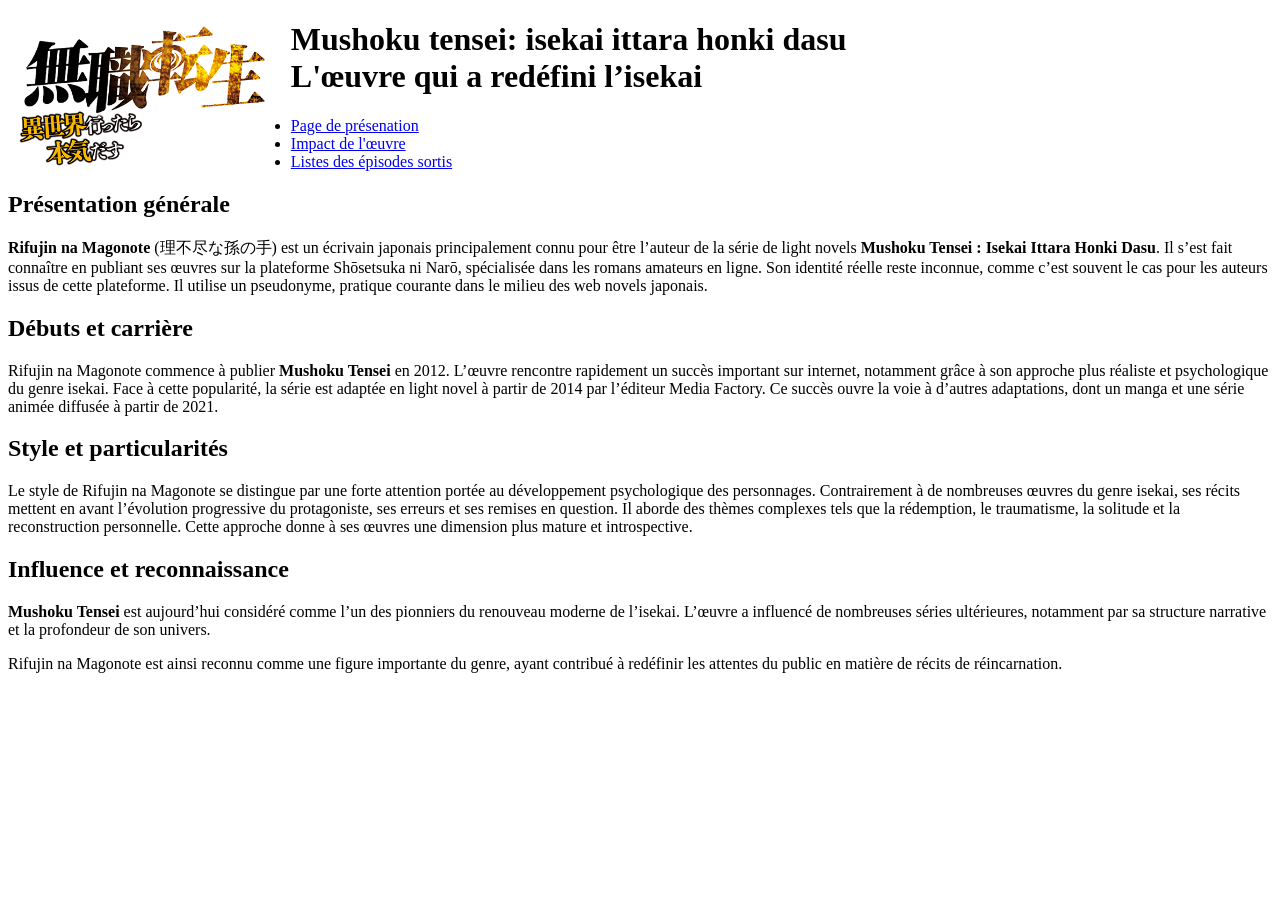
==== Autre pages/Biographie.html @ d4a98052 "Remove unnecessary whitespace and redundant paragraph from Biographie.html for improved readability" ====
<!DOCTYPE html>
<html lang="fr">
<head>
    <title>Mushoku Tensei: Isekai Ittara Honki Dasu</title>
	<link rel="stylesheet" href="../Css/style3.css">
</head>
<body>
    <header>
    <script src="Js/Jscripts.js"></script>
    <img src="../Image/Mushoku_Tensei_Logo_(japonais).png" 
         style="float: left; width: 20%; height: auto; margin-left: 10px; margin-right: 20px;">
        <h1 class="titre">Mushoku tensei: isekai ittara honki dasu
        <br>L'œuvre qui a redéfini l’isekai</h1>
    <nav>
        <ul class="Autre_page">
            <li><a href="../index.html">Page de présenation</a></li>
            <li><a href="Impact.html">Impact de l'œuvre</a></li>
            <li><a href="Episode.html">Listes des épisodes sortis</a></li>
        </ul>
    </nav>
</header>
<section>
    <h2>Présentation générale</h2>
    <p>
        <strong>Rifujin na Magonote</strong> (理不尽な孫の手) est un écrivain japonais principalement connu pour être 
        l’auteur de la série de light novels <strong>Mushoku Tensei : Isekai Ittara Honki Dasu</strong>. 
        Il s’est fait connaître en publiant ses œuvres sur la plateforme Shōsetsuka ni Narō, 
        spécialisée dans les romans amateurs en ligne.
        Son identité réelle reste inconnue, comme c’est souvent le cas pour les auteurs issus de cette plateforme. 
        Il utilise un pseudonyme, pratique courante dans le milieu des web novels japonais.
    </p>

    <h2>Débuts et carrière</h2>
    <p>
        Rifujin na Magonote commence à publier <strong>Mushoku Tensei</strong> en 2012. 
        L’œuvre rencontre rapidement un succès important sur internet, notamment grâce à son approche 
        plus réaliste et psychologique du genre isekai.
        Face à cette popularité, la série est adaptée en light novel à partir de 2014 par l’éditeur Media Factory. 
        Ce succès ouvre la voie à d’autres adaptations, dont un manga et une série animée diffusée à partir de 2021.
    </p>

    <h2>Style et particularités</h2>
    <p>
        Le style de Rifujin na Magonote se distingue par une forte attention portée au développement psychologique 
        des personnages. Contrairement à de nombreuses œuvres du genre isekai, ses récits mettent en avant 
        l’évolution progressive du protagoniste, ses erreurs et ses remises en question.
        Il aborde des thèmes complexes tels que la rédemption, le traumatisme, la solitude et la reconstruction personnelle. 
        Cette approche donne à ses œuvres une dimension plus mature et introspective.
    </p>

    <h2>Influence et reconnaissance</h2>
    <p>
        <strong>Mushoku Tensei</strong> est aujourd’hui considéré comme l’un des pionniers du renouveau moderne de l’isekai. 
        L’œuvre a influencé de nombreuses séries ultérieures, notamment par sa structure narrative 
        et la profondeur de son univers.
    </p>

    <p>
        Rifujin na Magonote est ainsi reconnu comme une figure importante du genre, ayant contribué à 
        redéfinir les attentes du public en matière de récits de réincarnation.
    </p>
  
</section>
</body>
</html>
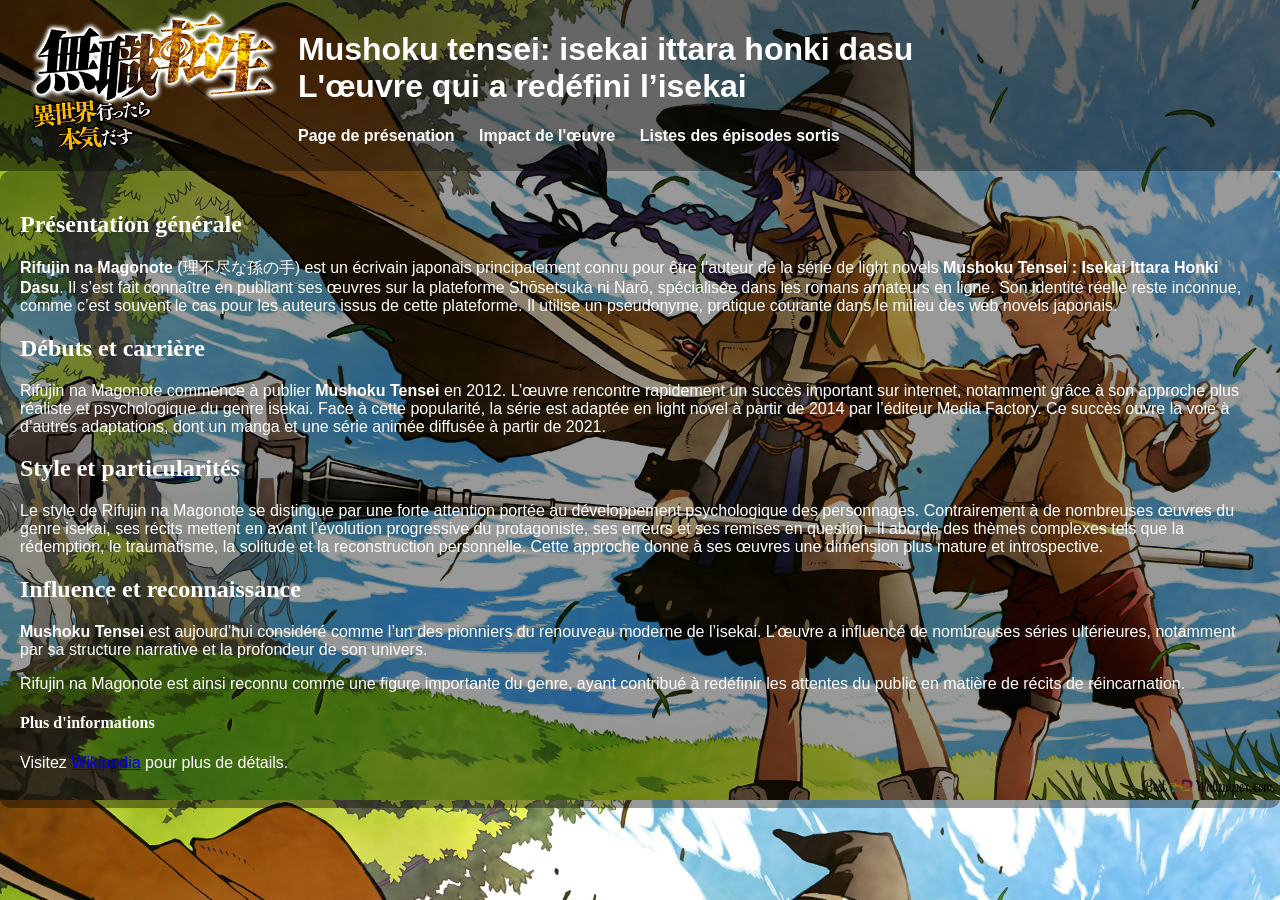
==== commit d570ce91: "adapttion de la taille des video" ====
--- a/Autre pages/Biographie.html
+++ b/Autre pages/Biographie.html
@@ -59,7 +59,9 @@
         Rifujin na Magonote est ainsi reconnu comme une figure importante du genre, ayant contribué à 
         redéfinir les attentes du public en matière de récits de réincarnation.
     </p>
-  
+<h4>Plus d'informations</h4>
+        <p>Visitez <a href="https://fr.wikipedia.org/wiki/Mushoku_Tensei:_Isekai_Ittara_Honki_Dasu" target="_blank">Wikipedia</a> pour plus de détails.</p>
+
 </section>
 </body>
 </html>
--- a/Css/style3.css
+++ b/Css/style3.css
@@ -0,0 +1,266 @@
+html{     
+	background-image: url("../Image/mushoku-tensei6.jpg");
+	background-size: contain;
+	background-repeat: repeat;
+	background-position: top;
+	}
+
+body {
+    font-family: 'Georgia', sans-serif;
+    color: white;
+    margin: 0;
+    padding: 0;
+
+}
+
+.titre {
+    text-align: left;
+}
+.Autre_page {
+    text-align: justify;
+}
+
+header {
+    background-color: rgba(0, 0, 0, 0.6);
+    overflow: hidden;       /* permet de contenir les éléments flottants */
+    padding: 10px 20px;     /* padding top/bottom et left/right */
+    position: relative;     /* pour positionner éventuellement des éléments absolus */
+}
+
+
+nav ul {
+    list-style-type: none;
+    padding: 0;
+}
+nav ul li {
+    display: inline;
+    margin-right: 20px;
+}
+
+nav ul li a {
+    color: white;
+    text-decoration: none;
+    font-weight: bold;
+}
+
+section {
+    padding: 20px;
+    background-color: rgba(0, 0, 0, 0.4);
+    margin: top 0;
+    border-radius: 10px;
+}
+h2, h3, h4 {
+    font-family: 'Georgia', serif;
+}
+
+ul, ol {
+    padding-left: 20px;
+}
+
+table {
+    width: 100%;
+    border-collapse: collapse;
+    margin-top: 20px;
+}
+
+table, th, td {
+    border: 1px solid white;
+}
+
+th, td {
+    padding: 10px;
+    text-align: center;
+}
+.video-container {
+    position: relative;
+    width: 100%;
+    height: 0;
+    padding-bottom: 58.125%;
+    overflow: hidden;
+    display: inline-block;
+  }
+  
+  .video-container iframe {
+    position: absolute;
+    top: 0;
+    left: 0;
+    width: 100%;
+    height: 100%;
+  }
+  
+  
+
+/* état initial */
+.hidden {
+    opacity: 0;
+    transform: translateY(30px);
+    transition: all 0.6s ease;
+}
+
+/* visible */
+.visible {
+    opacity: 1;
+    transform: translateY(0);
+}
+
+/* images = effet zoom léger */
+img.hidden {
+    transform: scale(0.95);
+}
+
+img.visible {
+    transform: scale(1);
+}
+
+/* table plus lente */
+table.hidden {
+    transform: scale(0.9);
+    transition: all 0.8s ease;
+}
+
+/* hover pour rendre vivant sans casser le cerveau */
+img:hover {
+    transform: scale(1.03);
+    transition: transform 0.3s ease;
+}
+
+nav ul li a:hover {
+    color: #ffd700;
+    transition: color 0.2s ease;
+}
+
+/* iframe responsive déjà ok mais petit polish */
+iframe {
+    border-radius: 10px;
+}
+
+/* correction bug CSS */
+section {
+    padding: 20px;
+    background-color: rgba(0, 0, 0, 0.4);
+    margin-top: 0; /* correction de ton "margin: top 0;" qui ne sert à rien */
+    border-radius: 10px;
+}
+
+
+/* ========================= */
+/* Animation de base (scroll) */
+/* ========================= */
+
+.hidden {
+    opacity: 0;
+    transform: translateY(30px);
+    transition: all 0.6s ease;
+}
+
+.visible {
+    opacity: 1;
+    transform: translateY(0);
+}
+
+/* ========================= */
+/* Effet underline animé (HubSpot style) */
+/* ========================= */
+
+nav ul li a {
+    position: relative;
+    text-decoration: none;
+}
+
+nav ul li a::after {
+    content: "";
+    position: absolute;
+    width: 0%;
+    height: 2px;
+    left: 0;
+    bottom: -3px;
+    background-color: #ffd700;
+    transition: width 0.3s ease;
+}
+
+nav ul li a:hover::after {
+    width: 100%;
+}
+
+/* ========================= */
+/* Hover bouton / lien */
+/* ========================= */
+
+a {
+    transition: color 0.3s ease;
+}
+
+a:hover {
+    color: #ffd700;
+}
+
+/* ========================= */
+/* Effet carte (section dynamique) */
+/* ========================= */
+
+section {
+    transition: transform 0.3s ease, box-shadow 0.3s ease;
+}
+
+section:hover {
+    transform: translateY(-5px);
+    box-shadow: 0 10px 25px rgba(0,0,0,0.5);
+}
+
+/* ========================= */
+/* Image hover amélioré */
+/* ========================= */
+
+img {
+    transition: transform 0.4s ease, filter 0.4s ease;
+    border-radius: 10px;
+}
+
+img:hover {
+    transform: scale(1.05);
+    filter: brightness(1.1);
+}
+
+/* ========================= */
+/* Effet pulse léger (important seulement) */
+/* ========================= */
+
+@keyframes pulse {
+    0% { transform: scale(1); }
+    50% { transform: scale(1.03); }
+    100% { transform: scale(1); }
+}
+
+h1 {
+    animation: pulse 3s infinite;
+}
+
+/* ========================= */
+/* Tableau plus propre */
+/* ========================= */
+
+table {
+    transition: transform 0.4s ease;
+}
+
+table:hover {
+    transform: scale(1.02);
+}
+
+/* ========================= */
+/* Scroll smooth global */
+/* ========================= */
+
+html {
+    scroll-behavior: smooth;
+}
+.hidden {
+    opacity: 0;
+    transform: translateY(30px);
+    transition: all 0.6s ease;
+}
+
+.visible {
+    opacity: 1;
+    transform: translateY(0);
+}
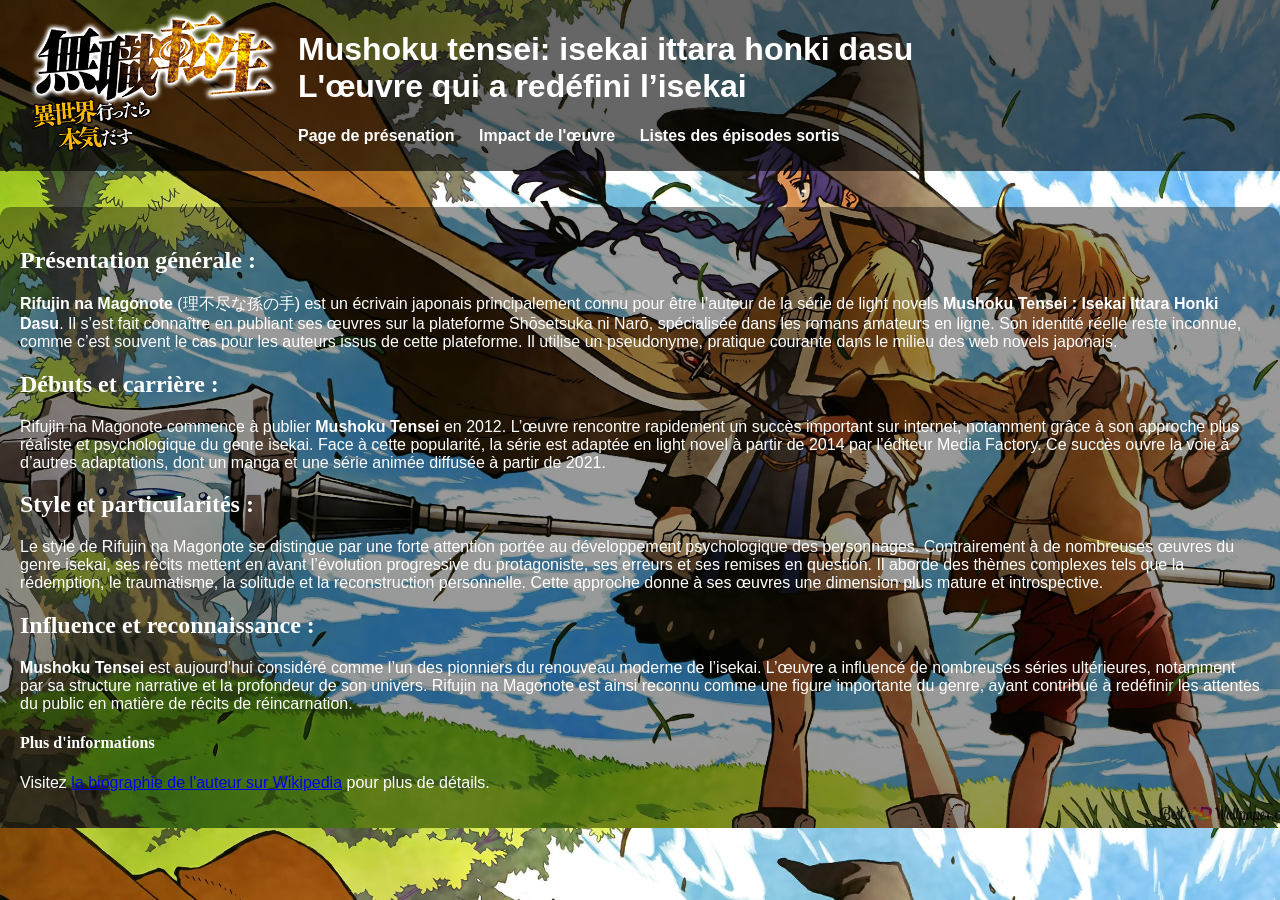
==== commit c4e34a0f: "modification des animation." ====
--- a/Autre pages/Biographie.html
+++ b/Autre pages/Biographie.html
@@ -19,8 +19,10 @@
         </ul>
     </nav>
 </header>
+<br>
+<br>
 <section>
-    <h2>Présentation générale</h2>
+    <h2>Présentation générale :</h2>
     <p>
         <strong>Rifujin na Magonote</strong> (理不尽な孫の手) est un écrivain japonais principalement connu pour être 
         l’auteur de la série de light novels <strong>Mushoku Tensei : Isekai Ittara Honki Dasu</strong>. 
@@ -30,7 +32,7 @@
         Il utilise un pseudonyme, pratique courante dans le milieu des web novels japonais.
     </p>
 
-    <h2>Débuts et carrière</h2>
+    <h2>Débuts et carrière :</h2>
     <p>
         Rifujin na Magonote commence à publier <strong>Mushoku Tensei</strong> en 2012. 
         L’œuvre rencontre rapidement un succès important sur internet, notamment grâce à son approche 
@@ -39,7 +41,7 @@
         Ce succès ouvre la voie à d’autres adaptations, dont un manga et une série animée diffusée à partir de 2021.
     </p>
 
-    <h2>Style et particularités</h2>
+    <h2>Style et particularités :</h2>
     <p>
         Le style de Rifujin na Magonote se distingue par une forte attention portée au développement psychologique 
         des personnages. Contrairement à de nombreuses œuvres du genre isekai, ses récits mettent en avant 
@@ -48,19 +50,16 @@
         Cette approche donne à ses œuvres une dimension plus mature et introspective.
     </p>
 
-    <h2>Influence et reconnaissance</h2>
+    <h2>Influence et reconnaissance :</h2>
     <p>
         <strong>Mushoku Tensei</strong> est aujourd’hui considéré comme l’un des pionniers du renouveau moderne de l’isekai. 
         L’œuvre a influencé de nombreuses séries ultérieures, notamment par sa structure narrative 
         et la profondeur de son univers.
-    </p>
-
-    <p>
         Rifujin na Magonote est ainsi reconnu comme une figure importante du genre, ayant contribué à 
         redéfinir les attentes du public en matière de récits de réincarnation.
     </p>
 <h4>Plus d'informations</h4>
-        <p>Visitez <a href="https://fr.wikipedia.org/wiki/Mushoku_Tensei:_Isekai_Ittara_Honki_Dasu" target="_blank">Wikipedia</a> pour plus de détails.</p>
+        <p>Visitez <a href="https://en.wikipedia.org/wiki/Rifujin_na_Magonote" target="_blank"> la biographie de l'auteur sur Wikipedia</a> pour plus de détails.</p>
 
 </section>
 </body>
--- a/Css/style3.css
+++ b/Css/style3.css
@@ -1,6 +1,6 @@
 html{     
 	background-image: url("../Image/mushoku-tensei6.jpg");
-	background-size: contain;
+	background-size: cover;
 	background-repeat: repeat;
 	background-position: top;
 	}
@@ -203,7 +203,7 @@
 }
 
 section:hover {
-    transform: translateY(-5px);
+    transform: translateY(-40px);
     box-shadow: 0 10px 25px rgba(0,0,0,0.5);
 }
 
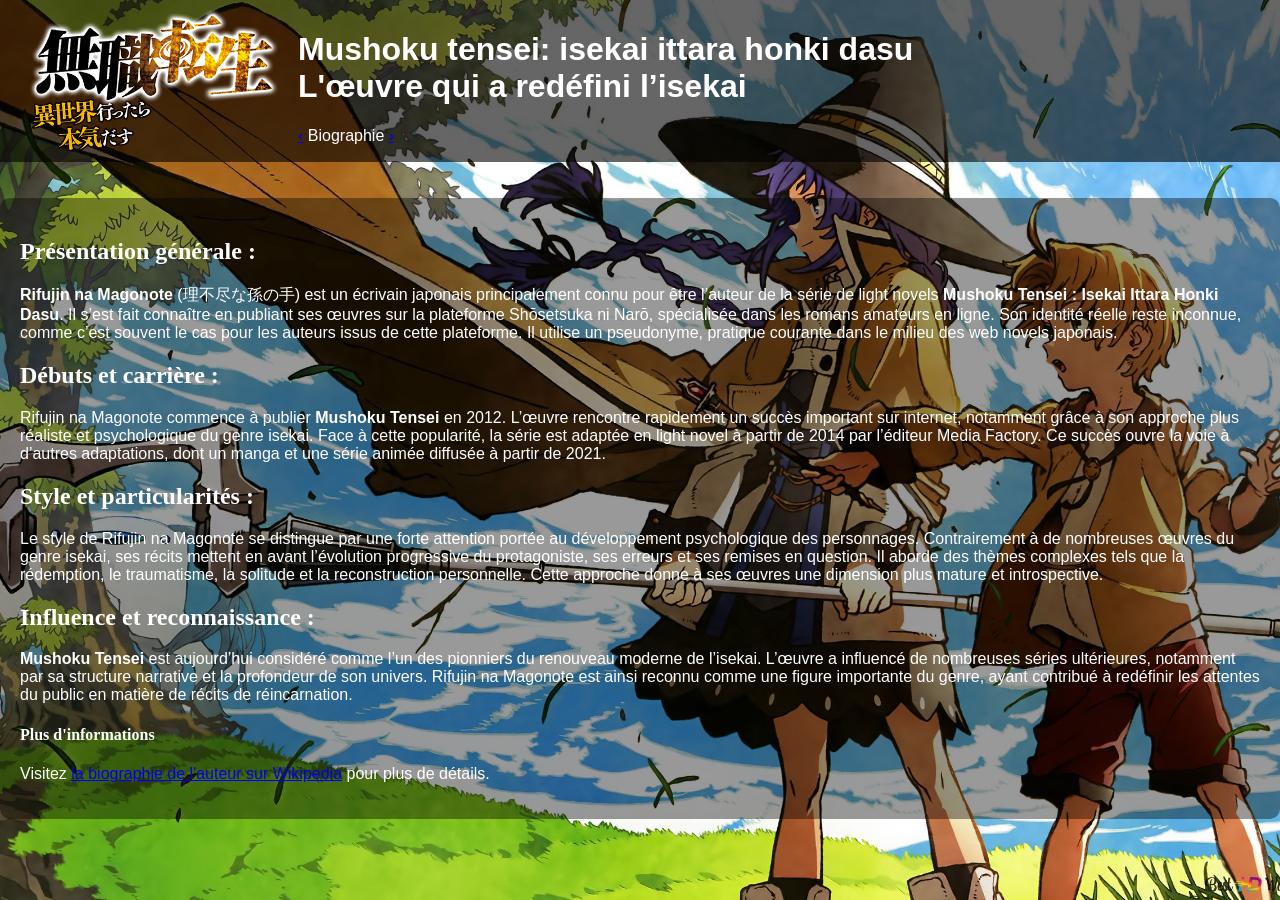
==== commit 2c42be2b: "mise a jour du og" ====
--- a/Autre pages/Biographie.html
+++ b/Autre pages/Biographie.html
@@ -1,66 +1,65 @@
-<!DOCTYPE html>
-<html lang="fr">
 <head>
-    <title>Mushoku Tensei: Isekai Ittara Honki Dasu</title>
-	<link rel="stylesheet" href="../Css/style3.css">
+    <meta charset="UTF-8">
+    <title>Biographie de Rifujin na Magonote — Mushoku Tensei</title>
+    <meta name="description" content="Qui est Rifujin na Magonote ? Parcours, style et influence de l'auteur de Mushoku Tensei.">
+
+    <meta property="og:type" content="article">
+    <meta property="og:title" content="Biographie de Rifujin na Magonote — Auteur de Mushoku Tensei">
+    <meta property="og:description" content="Découvre Rifujin na Magonote, auteur de Mushoku Tensei : son parcours, ses inspirations et son rôle dans le succès de l’œuvre.">
+    <meta property="og:image" content="https://dizumo.github.io/Mushoku-tensei-Web-site/Image/Mushoku_Tensei_Logo_(japonais).png">
+    <meta property="og:url" content="https://dizumo.github.io/Mushoku-tensei-Web-site/Autre%20pages/Biographie.html">
+    <meta property="og:locale" content="fr_FR">
+    <meta name="twitter:card" content="summary_large_image">
+    <meta name="twitter:title" content="Biographie de Rifujin na Magonote — Auteur de Mushoku Tensei">
+    <meta name="twitter:description" content="Qui est Rifujin na Magonote ? Parcours, style et influence de l'auteur de Mushoku Tensei.">
+    <meta name="twitter:image" content="https://dizumo.github.io/Mushoku-tensei-Web-site/Image/Mushoku_Tensei_Logo_(japonais).png">
+
+    <link rel="stylesheet" href="../Css/style3.css">
 </head>
+
 <body>
     <header>
-    <script src="Js/Jscripts.js"></script>
-    <img src="../Image/Mushoku_Tensei_Logo_(japonais).png" 
-         style="float: left; width: 20%; height: auto; margin-left: 10px; margin-right: 20px;">
+        <script src="Js/Jscripts.js"></script>
+        <img src="../Image/Mushoku_Tensei_Logo_(japonais).png" style="float: left; width: 20%; height: auto; margin-left: 10px; margin-right: 20px;">
         <h1 class="titre">Mushoku tensei: isekai ittara honki dasu
-        <br>L'œuvre qui a redéfini l’isekai</h1>
-    <nav>
-        <ul class="Autre_page">
-            <li><a href="../index.html">Page de présenation</a></li>
-            <li><a href="Impact.html">Impact de l'œuvre</a></li>
-            <li><a href="Episode.html">Listes des épisodes sortis</a></li>
-        </ul>
-    </nav>
-</header>
-<br>
-<br>
-<section>
-    <h2>Présentation générale :</h2>
-    <p>
-        <strong>Rifujin na Magonote</strong> (理不尽な孫の手) est un écrivain japonais principalement connu pour être 
-        l’auteur de la série de light novels <strong>Mushoku Tensei : Isekai Ittara Honki Dasu</strong>. 
-        Il s’est fait connaître en publiant ses œuvres sur la plateforme Shōsetsuka ni Narō, 
-        spécialisée dans les romans amateurs en ligne.
-        Son identité réelle reste inconnue, comme c’est souvent le cas pour les auteurs issus de cette plateforme. 
-        Il utilise un pseudonyme, pratique courante dans le milieu des web novels japonais.
-    </p>
+            <br>L'œuvre qui a redéfini l’isekai</h1>
+        <nav class="nav-fleches">
+            <a href="Episode.html" class="fleche fleche-gauche">&#8249;</a>
+            <span class="page-actuelle">Biographie</span>
+            <a href="../index.html" class="fleche fleche-droite">&#8250;</a>
+        </nav>
+    </header>
+    <br>
+    <br>
+    <section>
+        <h2>Présentation générale :</h2>
+        <p>
+            <strong>Rifujin na Magonote</strong> (理不尽な孫の手) est un écrivain japonais principalement connu pour être l’auteur de la série de light novels <strong>Mushoku Tensei : Isekai Ittara Honki Dasu</strong>. Il s’est fait connaître en publiant ses
+            œuvres sur la plateforme Shōsetsuka ni Narō, spécialisée dans les romans amateurs en ligne. Son identité réelle reste inconnue, comme c’est souvent le cas pour les auteurs issus de cette plateforme. Il utilise un pseudonyme, pratique courante
+            dans le milieu des web novels japonais.
+        </p>
 
-    <h2>Débuts et carrière :</h2>
-    <p>
-        Rifujin na Magonote commence à publier <strong>Mushoku Tensei</strong> en 2012. 
-        L’œuvre rencontre rapidement un succès important sur internet, notamment grâce à son approche 
-        plus réaliste et psychologique du genre isekai.
-        Face à cette popularité, la série est adaptée en light novel à partir de 2014 par l’éditeur Media Factory. 
-        Ce succès ouvre la voie à d’autres adaptations, dont un manga et une série animée diffusée à partir de 2021.
-    </p>
+        <h2>Débuts et carrière :</h2>
+        <p>
+            Rifujin na Magonote commence à publier <strong>Mushoku Tensei</strong> en 2012. L’œuvre rencontre rapidement un succès important sur internet, notamment grâce à son approche plus réaliste et psychologique du genre isekai. Face à cette popularité,
+            la série est adaptée en light novel à partir de 2014 par l’éditeur Media Factory. Ce succès ouvre la voie à d’autres adaptations, dont un manga et une série animée diffusée à partir de 2021.
+        </p>
 
-    <h2>Style et particularités :</h2>
-    <p>
-        Le style de Rifujin na Magonote se distingue par une forte attention portée au développement psychologique 
-        des personnages. Contrairement à de nombreuses œuvres du genre isekai, ses récits mettent en avant 
-        l’évolution progressive du protagoniste, ses erreurs et ses remises en question.
-        Il aborde des thèmes complexes tels que la rédemption, le traumatisme, la solitude et la reconstruction personnelle. 
-        Cette approche donne à ses œuvres une dimension plus mature et introspective.
-    </p>
+        <h2>Style et particularités :</h2>
+        <p>
+            Le style de Rifujin na Magonote se distingue par une forte attention portée au développement psychologique des personnages. Contrairement à de nombreuses œuvres du genre isekai, ses récits mettent en avant l’évolution progressive du protagoniste, ses
+            erreurs et ses remises en question. Il aborde des thèmes complexes tels que la rédemption, le traumatisme, la solitude et la reconstruction personnelle. Cette approche donne à ses œuvres une dimension plus mature et introspective.
+        </p>
 
-    <h2>Influence et reconnaissance :</h2>
-    <p>
-        <strong>Mushoku Tensei</strong> est aujourd’hui considéré comme l’un des pionniers du renouveau moderne de l’isekai. 
-        L’œuvre a influencé de nombreuses séries ultérieures, notamment par sa structure narrative 
-        et la profondeur de son univers.
-        Rifujin na Magonote est ainsi reconnu comme une figure importante du genre, ayant contribué à 
-        redéfinir les attentes du public en matière de récits de réincarnation.
-    </p>
-<h4>Plus d'informations</h4>
+        <h2>Influence et reconnaissance :</h2>
+        <p>
+            <strong>Mushoku Tensei</strong> est aujourd’hui considéré comme l’un des pionniers du renouveau moderne de l’isekai. L’œuvre a influencé de nombreuses séries ultérieures, notamment par sa structure narrative et la profondeur de son univers.
+            Rifujin na Magonote est ainsi reconnu comme une figure importante du genre, ayant contribué à redéfinir les attentes du public en matière de récits de réincarnation.
+        </p>
+        <h4>Plus d'informations</h4>
         <p>Visitez <a href="https://en.wikipedia.org/wiki/Rifujin_na_Magonote" target="_blank"> la biographie de l'auteur sur Wikipedia</a> pour plus de détails.</p>
 
-</section>
+    </section>
 </body>
+
 </html>
